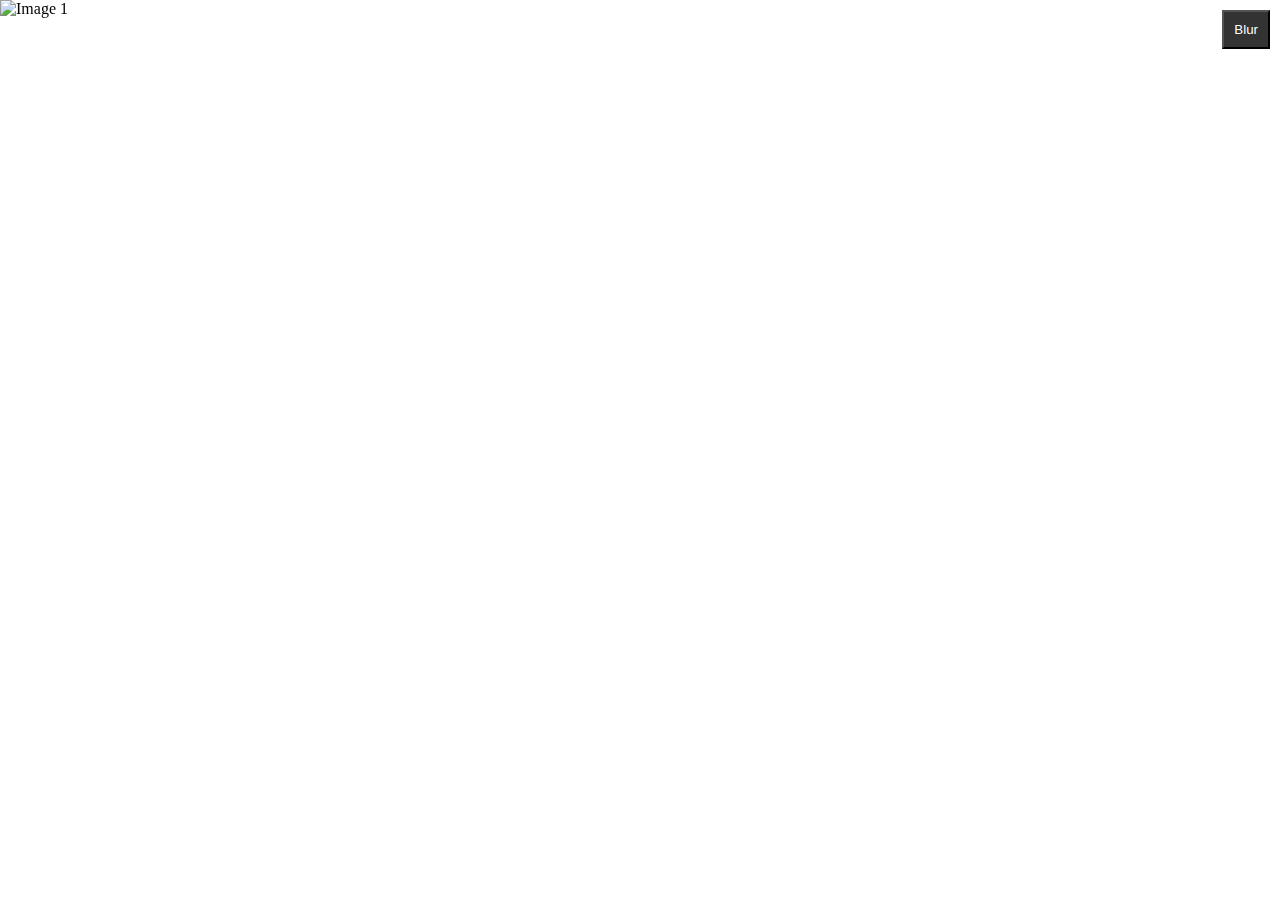
==== index.html @ 4eba78ae "Favicon" ====
<!DOCTYPE html>
<html>
<head>
    <title>Fullscreen Slideshow</title>
    <link rel="stylesheet" type="text/css" href="style.css">
    <link rel="icon" href="favicon.png" type="image/png">

</head>
<body>
    <div id="slideshow-container">
        <img src="Images/image1.jpg" alt="Image 1">
        <!-- Add more images as needed -->
    </div>

    <button id="blur-button" class="blur-button">Blur</button>

    <script src="script.js"></script>
</body>
</html>
---- style.css ----
html,
body {
    margin: 0;
    padding: 0;
}

#slideshow-container {
    position: fixed;
    top: 0;
    left: 0;
    width: 100%;
    height: 100%;
    overflow: hidden;
}

#slideshow-container img {
    position: absolute;
    top: 0;
    left: 0;
    width: 100%;
    height: 100%;
    object-fit: cover;
    opacity: 0;
    transition: opacity 1s ease;
}

#slideshow-container img:first-child {
    opacity: 1; /* Show the first image without transition */
}

.blur-button {
    position: fixed;
    top: 10px;
    right: 10px;
    padding: 10px;
    background-color: #333;
    color: #fff;
    cursor: pointer;
    z-index: 9999;
}
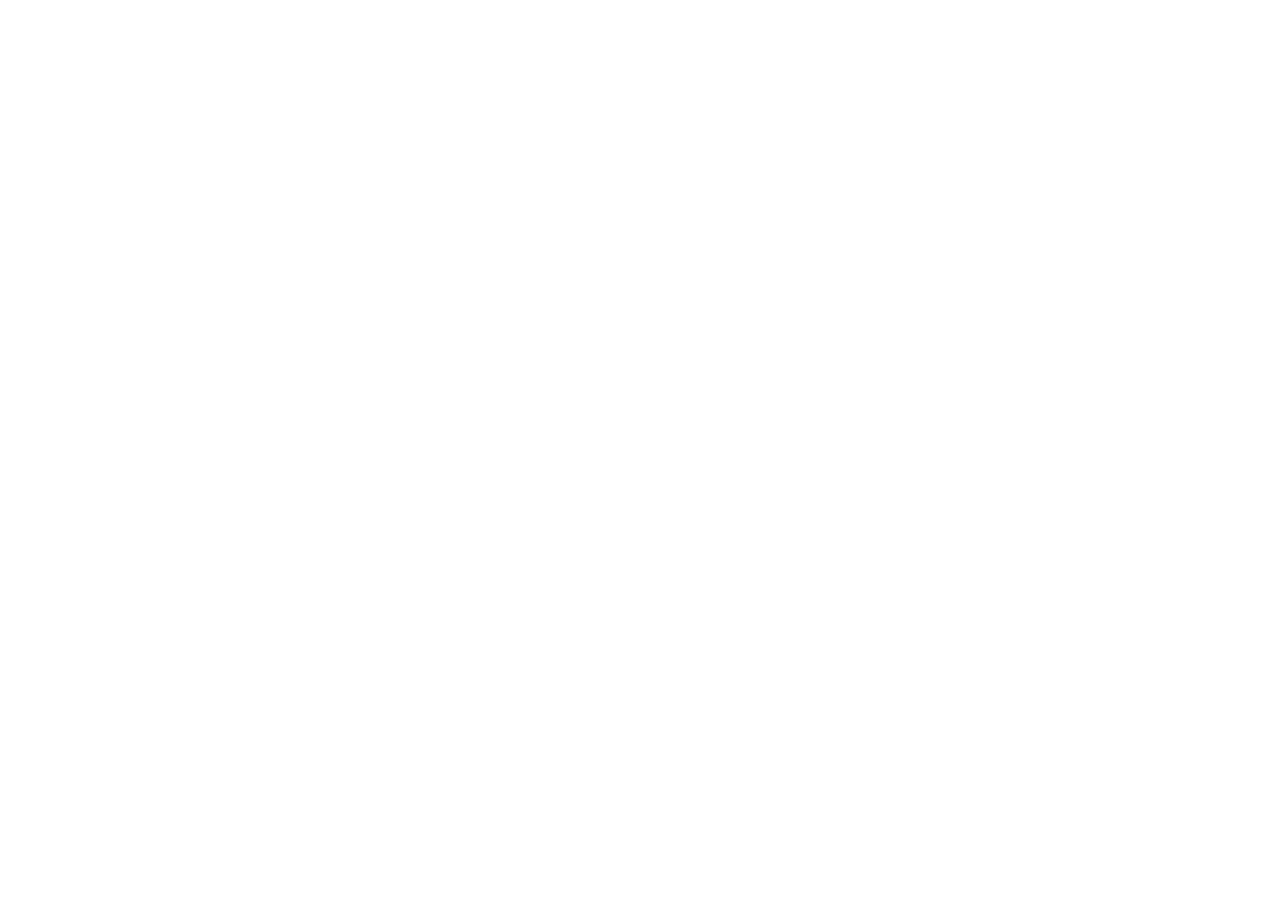
==== commit ecdcdc82: "Reverting" ====
--- a/index.html
+++ b/index.html
@@ -1,7 +1,7 @@
 <!DOCTYPE html>
 <html>
 <head>
-    <title>Fullscreen Slideshow</title>
+    <title>Andrew Biss/title>
     <link rel="stylesheet" type="text/css" href="style.css">
     <link rel="icon" href="favicon.png" type="image/png">
 
--- a/style.css
+++ b/style.css
@@ -14,27 +14,8 @@
 }
 
 #slideshow-container img {
-    position: absolute;
-    top: 0;
-    left: 0;
+    display: none;
     width: 100%;
     height: 100%;
     object-fit: cover;
-    opacity: 0;
-    transition: opacity 1s ease;
 }
-
-#slideshow-container img:first-child {
-    opacity: 1; /* Show the first image without transition */
-}
-
-.blur-button {
-    position: fixed;
-    top: 10px;
-    right: 10px;
-    padding: 10px;
-    background-color: #333;
-    color: #fff;
-    cursor: pointer;
-    z-index: 9999;
-}
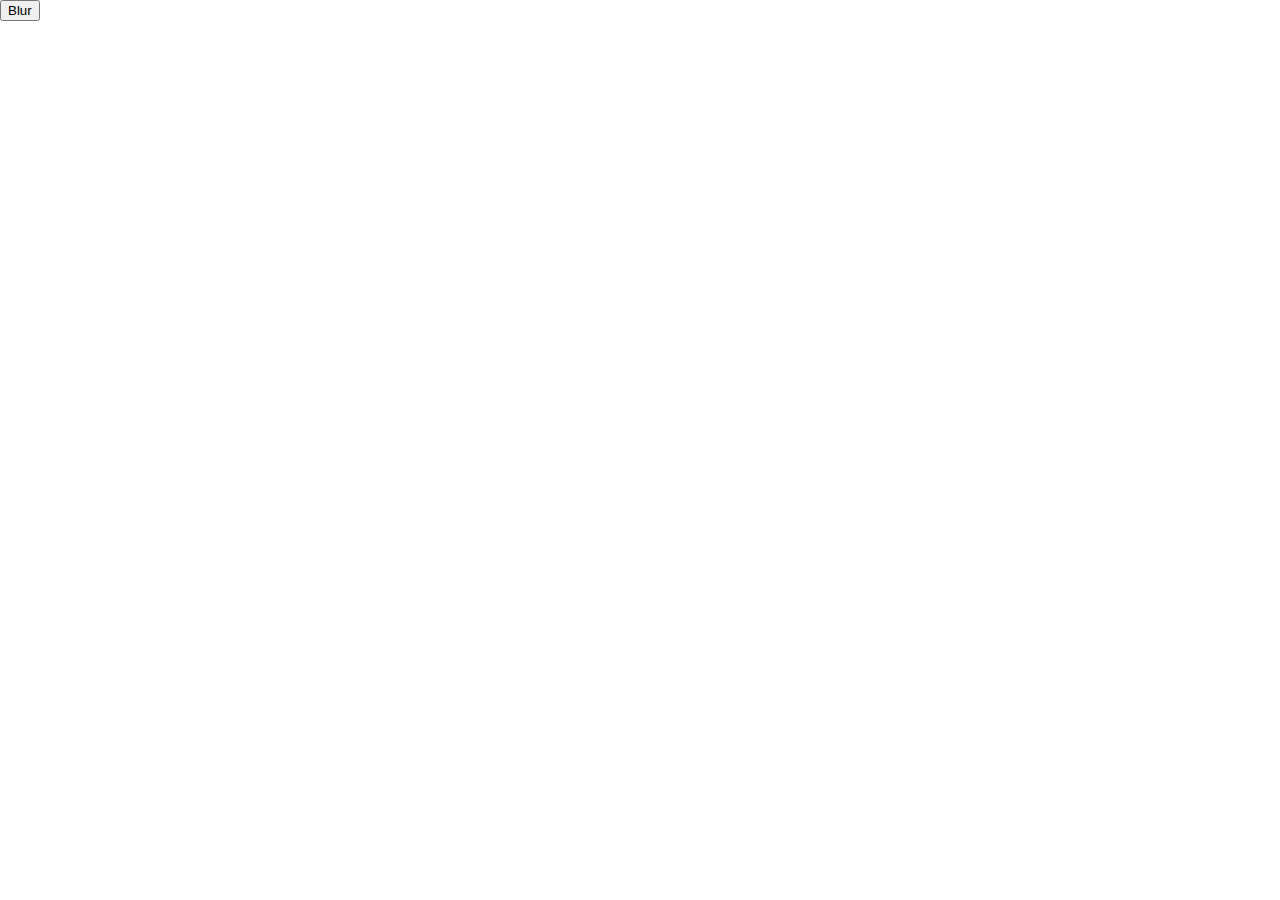
==== commit 77934454: "Updated Title" ====
--- a/index.html
+++ b/index.html
@@ -1,7 +1,7 @@
 <!DOCTYPE html>
 <html>
 <head>
-    <title>Andrew Biss/title>
+    <title>Andrew Biss</title>
     <link rel="stylesheet" type="text/css" href="style.css">
     <link rel="icon" href="favicon.png" type="image/png">
 
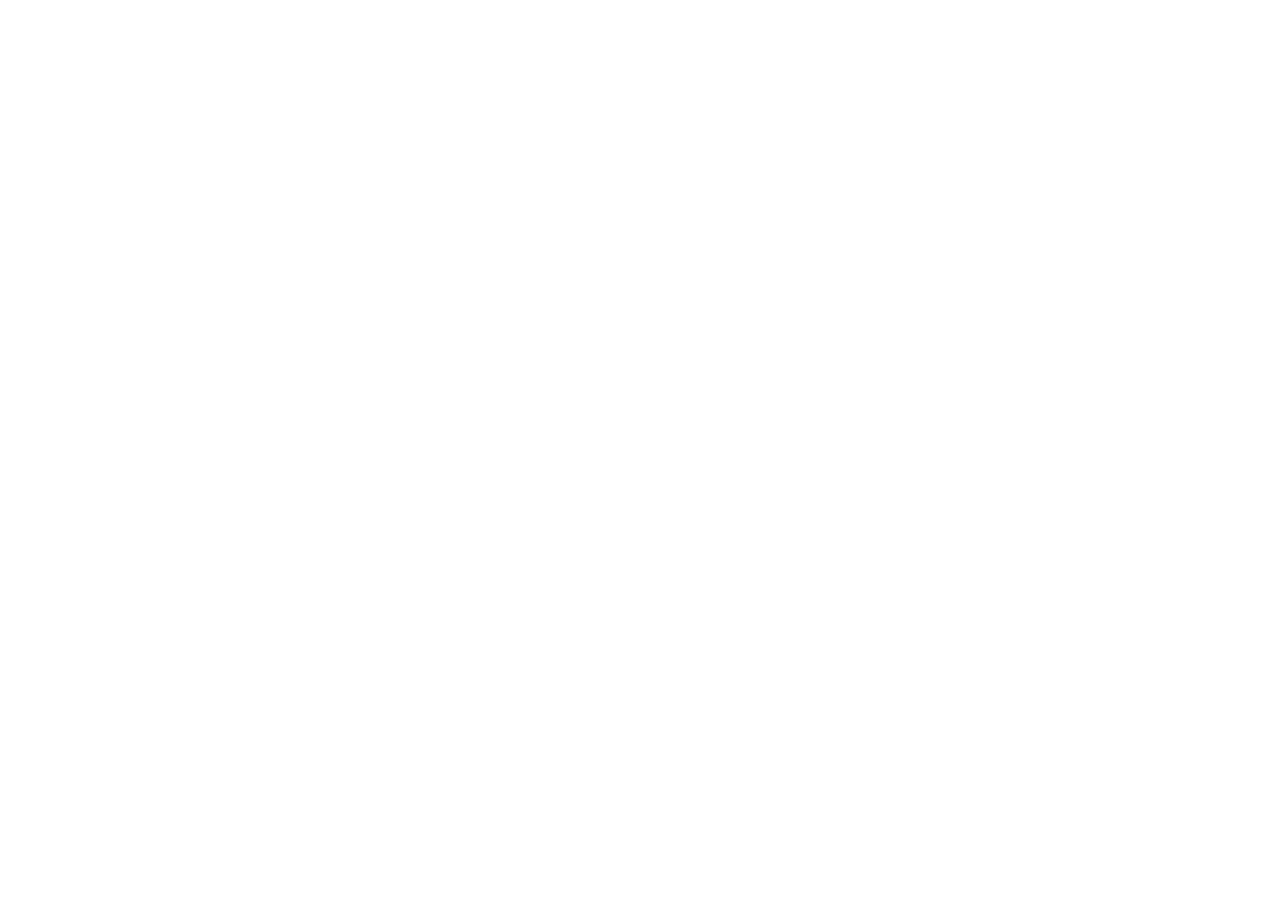
==== commit fa9bd58f: "Moved Images" ====
--- a/index.html
+++ b/index.html
@@ -8,11 +8,10 @@
 </head>
 <body>
     <div id="slideshow-container">
-        <img src="Images/image1.jpg" alt="Image 1">
+        <img src="path/to/image1.jpg" alt="Image 1">
+        <img src="path/to/image2.jpg" alt="Image 2">
         <!-- Add more images as needed -->
     </div>
-
-    <button id="blur-button" class="blur-button">Blur</button>
 
     <script src="script.js"></script>
 </body>
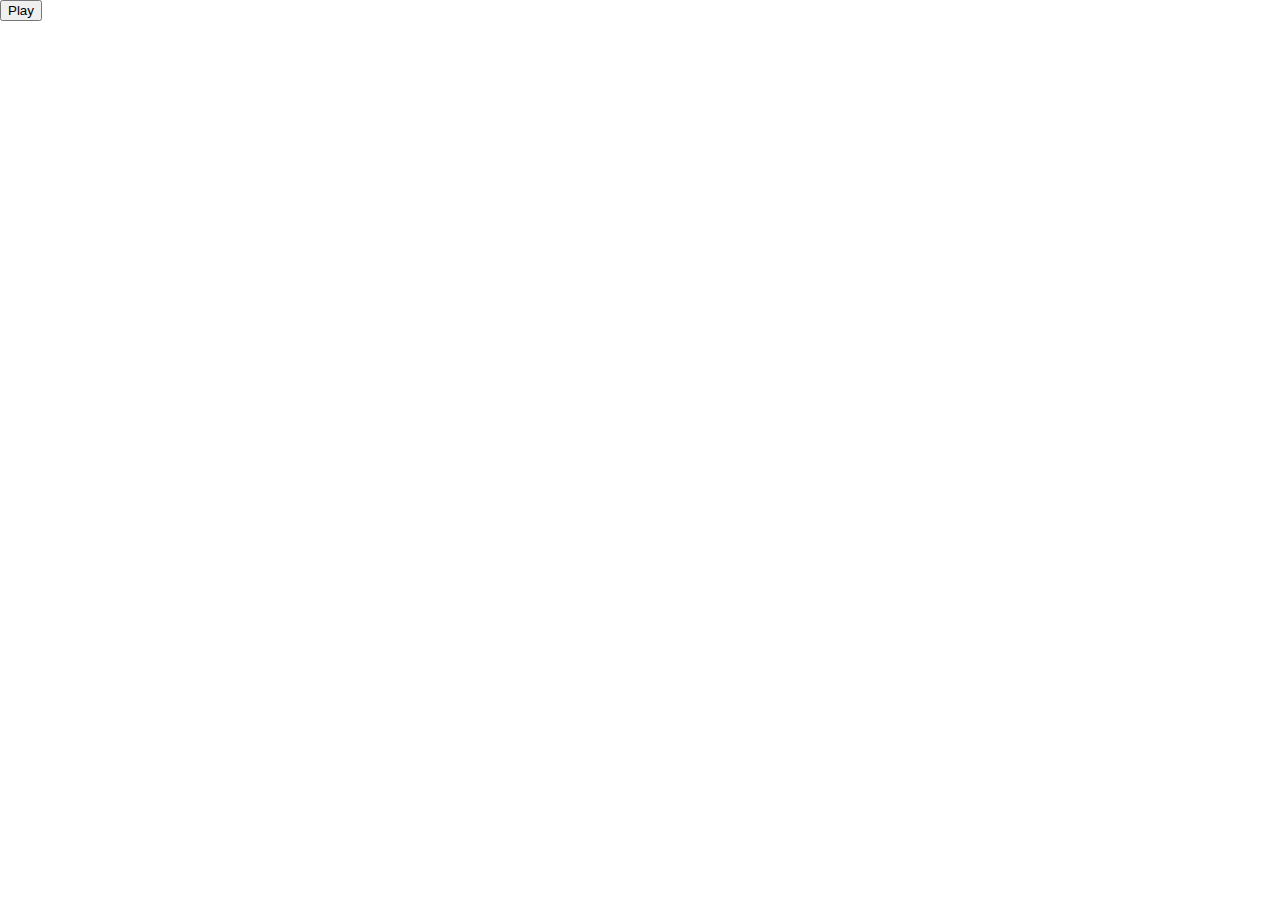
==== commit b7bb91bc: "Adding play pause button" ====
--- a/index.html
+++ b/index.html
@@ -3,8 +3,6 @@
 <head>
     <title>Andrew Biss</title>
     <link rel="stylesheet" type="text/css" href="style.css">
-    <link rel="icon" href="favicon.png" type="image/png">
-
 </head>
 <body>
     <div id="slideshow-container">
@@ -13,6 +11,8 @@
         <!-- Add more images as needed -->
     </div>
 
+    <button id="playPauseButton">Play</button>
+
     <script src="script.js"></script>
 </body>
 </html>
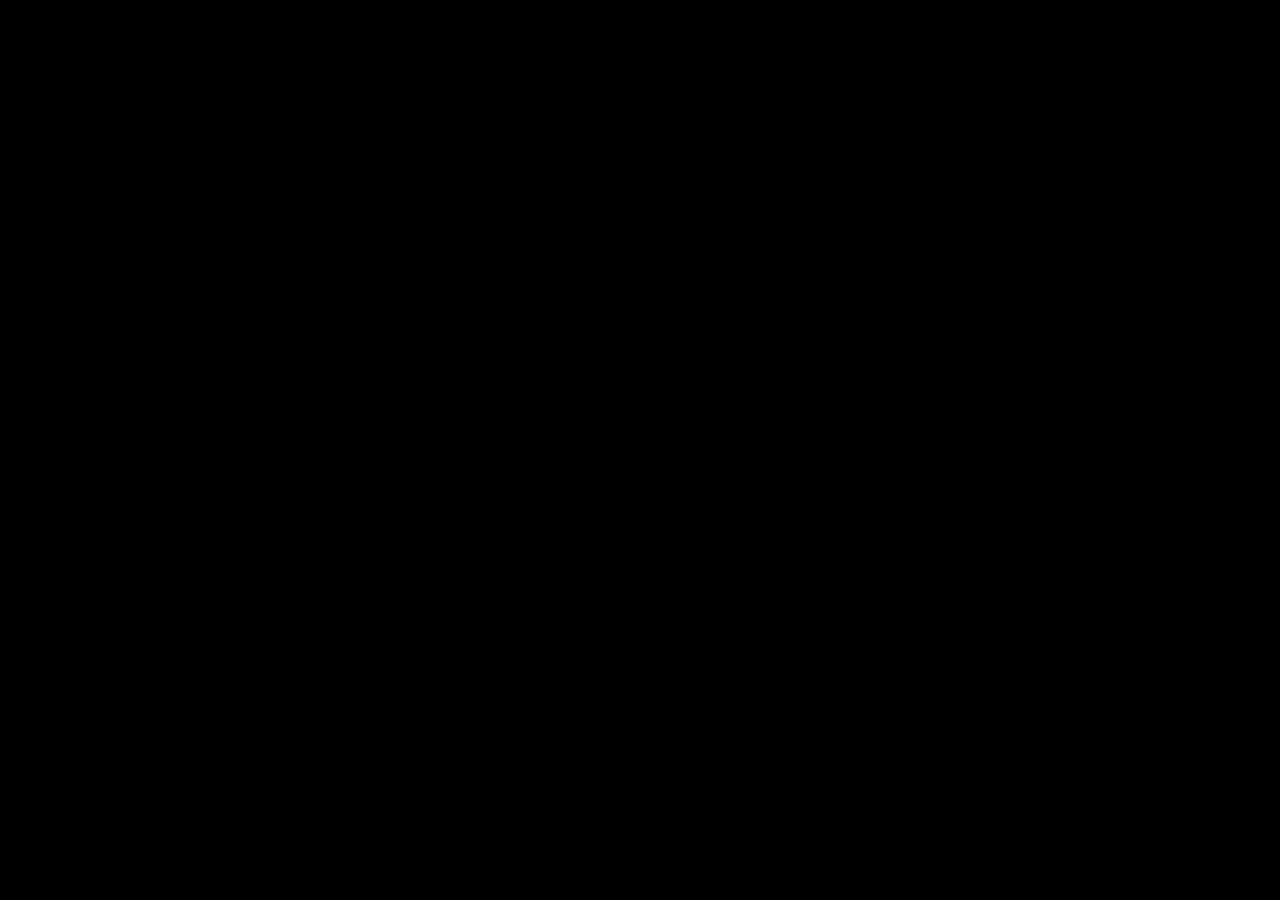
==== commit 65d3c11c: "Website refresh" ====
--- a/index.html
+++ b/index.html
@@ -1,18 +1,92 @@
 <!DOCTYPE html>
-<html>
+<html lang="en">
 <head>
-    <title>Andrew Biss</title>
-    <link rel="stylesheet" type="text/css" href="style.css">
+<meta charset="UTF-8">
+<meta name="viewport" content="width=device-width, initial-scale=1.0">
+<title>Random Image Slideshow</title>
+<style>
+  body, html {
+    margin: 0;
+    padding: 0;
+    height: 100%;
+    overflow: hidden;
+  }
+  #slideshow {
+    position: fixed;
+    top: 0;
+    left: 0;
+    right: 0;
+    bottom: 0;
+    background-color: black;
+    display: flex;
+    align-items: center;
+    justify-content: center;
+  }
+  #slideshow img {
+    max-width: 100%;
+    max-height: 100%;
+  }
+</style>
 </head>
 <body>
-    <div id="slideshow-container">
-        <img src="path/to/image1.jpg" alt="Image 1">
-        <img src="path/to/image2.jpg" alt="Image 2">
-        <!-- Add more images as needed -->
-    </div>
+<div id="slideshow"></div>
 
-    <button id="playPauseButton">Play</button>
+<script>
+  // Array of image URLs
+  const images = [
+    'image1.jpg',
+    'image2.jpg',
+    'image3.jpg',
+    // Add more image URLs here
+  ];
 
-    <script src="script.js"></script>
+  // Preload images
+  const imageObjects = [];
+  for (const imageUrl of images) {
+    const img = new Image();
+    img.src = imageUrl;
+    imageObjects.push(img);
+  }
+
+  const slideshowElement = document.getElementById('slideshow');
+  let currentIndex = -1;
+  let intervalId = null;
+
+  function showNextImage() {
+    currentIndex = (currentIndex + 1) % images.length;
+    slideshowElement.innerHTML = '';
+    slideshowElement.appendChild(imageObjects[currentIndex]);
+  }
+
+  function startSlideshow() {
+    if (!intervalId) {
+      intervalId = setInterval(showNextImage, 3000); // Change the interval time as needed (in milliseconds)
+    }
+  }
+
+  function pauseSlideshow() {
+    clearInterval(intervalId);
+    intervalId = null;
+  }
+
+  function toggleSlideshow() {
+    if (intervalId) {
+      pauseSlideshow();
+    } else {
+      startSlideshow();
+    }
+  }
+
+  // Event listeners
+  slideshowElement.addEventListener('click', toggleSlideshow);
+  document.addEventListener('keydown', function(event) {
+    if (event.code === 'Space') {
+      toggleSlideshow();
+    }
+  });
+
+  // Start slideshow initially
+  startSlideshow();
+</script>
 </body>
 </html>
